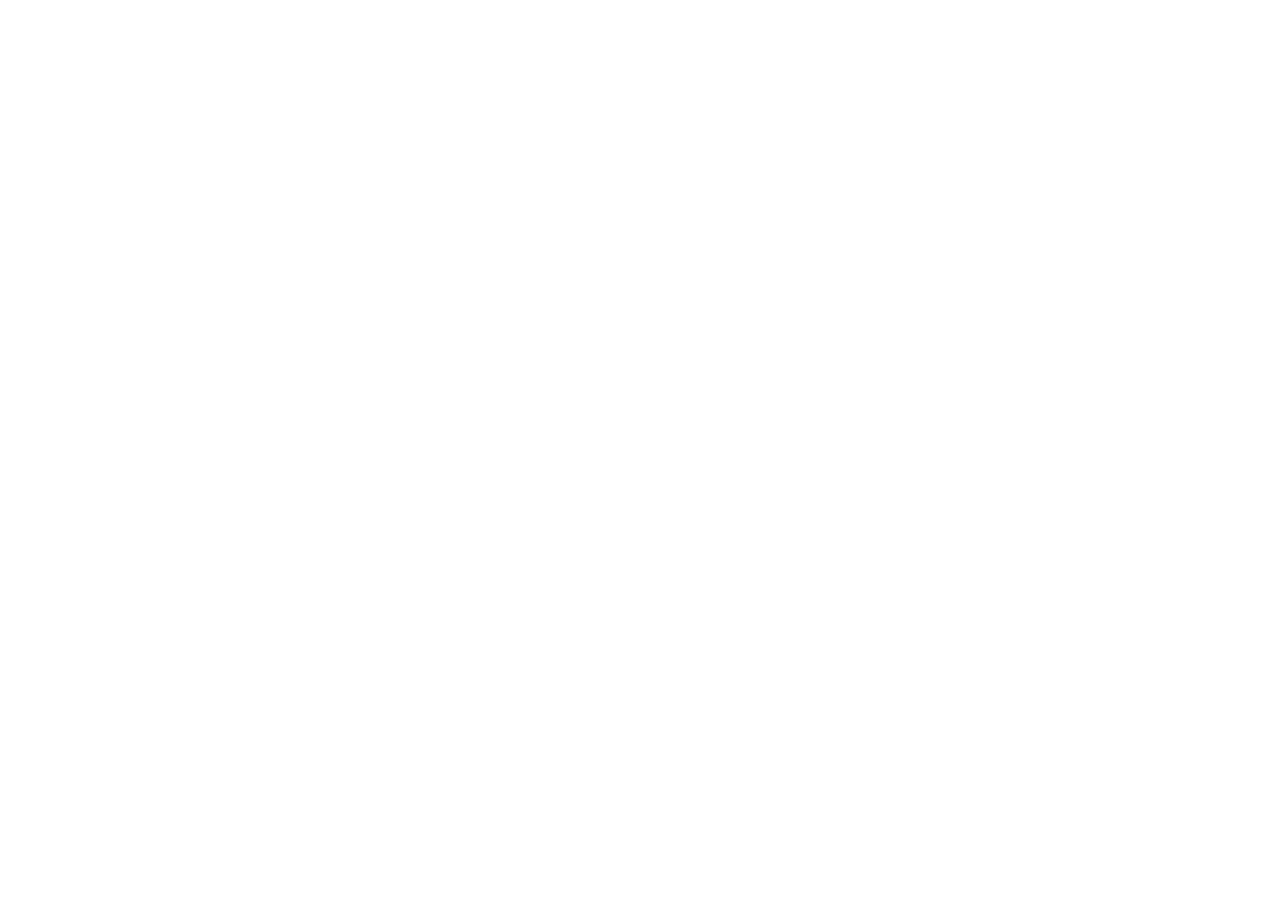
==== task1.html @ e10e71c3 "Update task1.html" ====
<!DOCTYPE html>
<html>
    <script src="https://aframe.io/releases/1.0.4/aframe.min.js"></script>
    <!-- we import arjs version without NFT but with marker 
    + location based support -->
    <script src="https://raw.githack.com/AR-js-org/AR.js/master/aframe/build/aframe-ar.js"></script>
    <body style="margin : 0px; overflow: hidden;">
        <a-scene embedded arjs>
            <!-- handle hiro marker -->
            <a-marker preset='hiro'>
                <a-box position='0 0.5 0' material='opacity: 0.5; side: double;color:red;'>
                    <!-- add a torus in a red box --> 
                    <a-torus-knot radius='0.26' radius-tubular='0.05'
                    animation="property: rotation; to:360 0 0; dur: 5000; easing: linear; loop: true">
                    </a-torus-knot>
                </a-box>
            </a-marker>

            <!-- add a camera to the scene that renders the objects for us -->
            <a-entity camera></a-entity>
        </a-scene>
    </body>
</html>
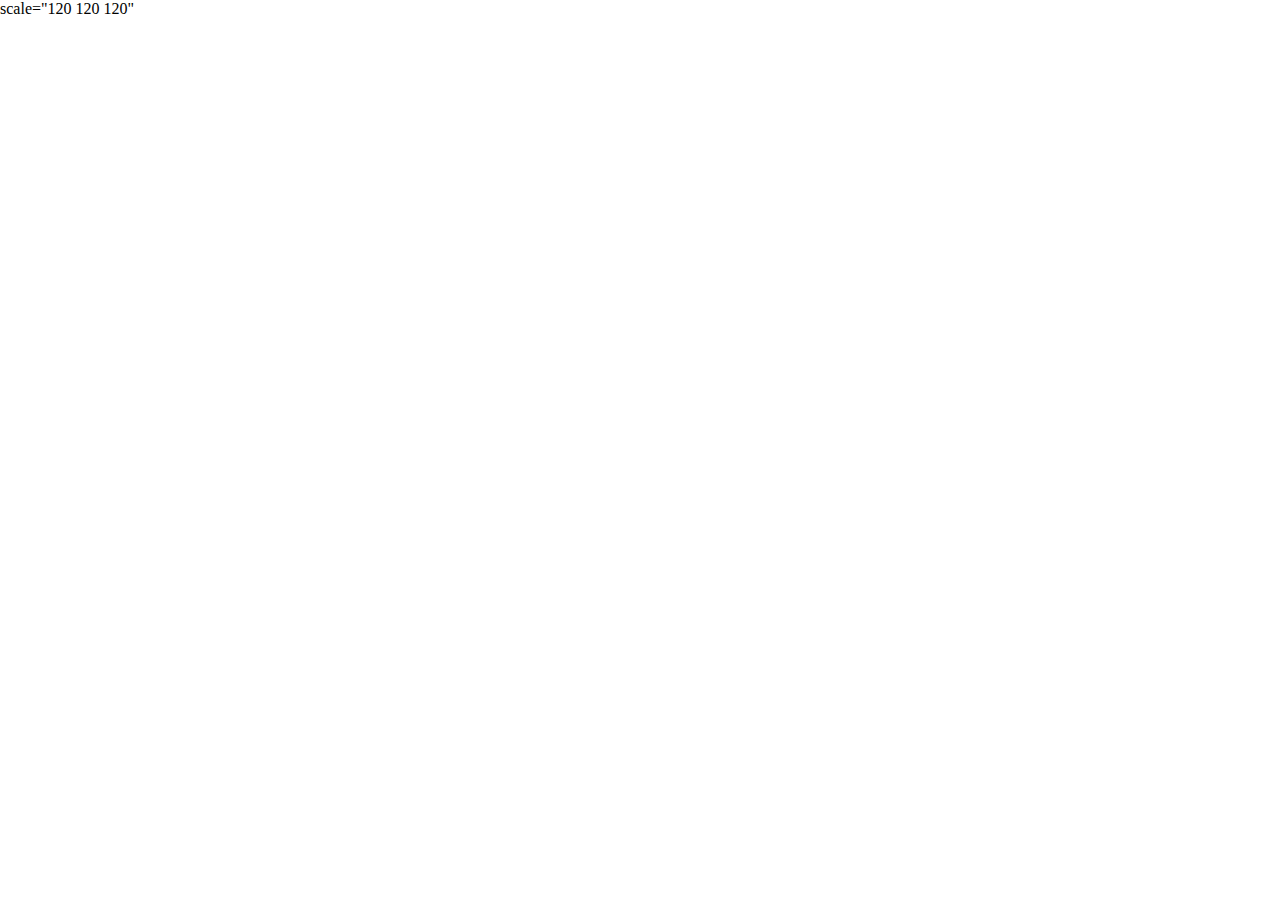
==== commit 2f1db0c5: "Update task1.html" ====
--- a/task1.html
+++ b/task1.html
@@ -8,12 +8,10 @@
         <a-scene embedded arjs>
             <!-- handle hiro marker -->
             <a-marker preset='hiro'>
-                <a-box position='0 0.5 0' material='opacity: 0.5; side: double;color:red;'>
+                <a-box position='0 0.5 0' material='opacity: 0.5; side: double;color:green;'>
                     <!-- add a torus in a red box --> 
-                    <a-torus-knot radius='0.26' radius-tubular='0.05'
-                    animation="property: rotation; to:360 0 0; dur: 5000; easing: linear; loop: true">
-                    </a-torus-knot>
-                </a-box>
+                    <a-text value="Some text"> scale="120 120 120" </a-text>                    
+                </a-box>                
             </a-marker>
 
             <!-- add a camera to the scene that renders the objects for us -->
